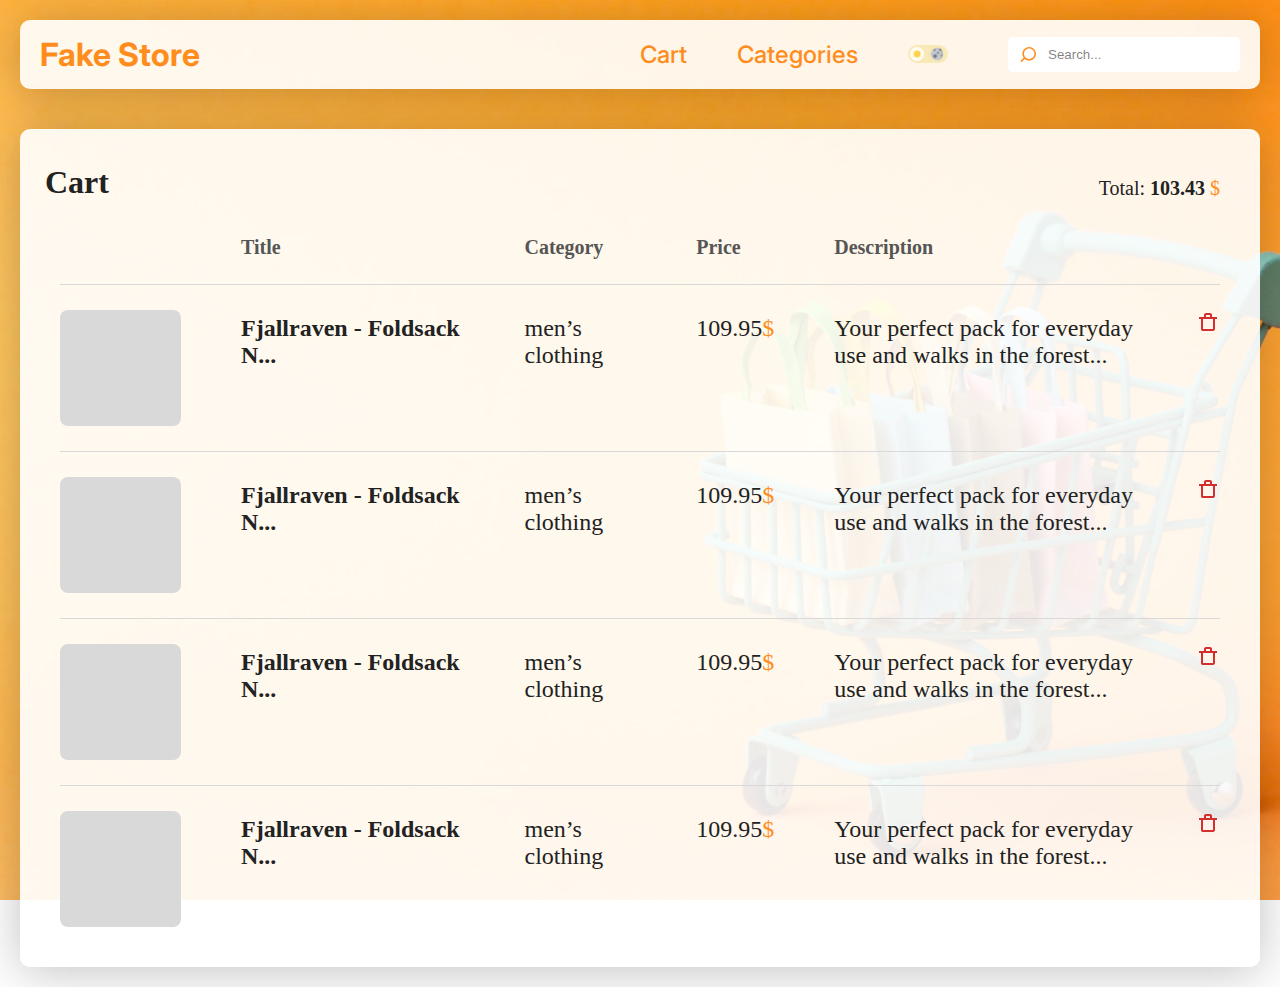
==== cart.html @ b6185a8d "fixed issues" ====
<!DOCTYPE html>
<html lang="en">
  <head>
    <meta charset="UTF-8" />
    <meta name="viewport" content="width=device-width, initial-scale=1.0" />
    <title>Fake Store</title>
    <link
      rel="stylesheet"
      href="https://fonts.googleapis.com/css2?family=Inter:wght@100;200;300;400;500;600;700;800;900&display=swap"
    />
    <link rel="stylesheet" href="../assets/css/cart.css" />
    <link rel="stylesheet" type="text/css" href="../assets/css/styles.css" />
  </head>
  <body>
    <div id="header-placeholder"></div>
    <main>
      <section class="product-list">
        <h2>Cart</h2>
        <div class="total-price">
          Total: <span class="price">103.43</span>
          <span class="dollar-sign">$</span>
        </div>
        <div class="product-grid">
          <div class="product-header"></div>
          <div class="product-header">Title</div>
          <div class="product-header">Category</div>
          <div class="product-header">Price</div>
          <div class="product-header">Description</div>
          <div class="product-header"></div>
          <div class="separator"></div>

          <!-- Product 1 -->
          <div class="product-image"></div>
          <div class="product-title">Fjallraven - Foldsack N...</div>
          <div class="product-category">men’s clothing</div>
          <div class="product-price">
            109.95<span class="dollar-sign">$</span>
          </div>
          <div class="product-description">
            Your perfect pack for everyday use and walks in the forest...
          </div>
          <div class="product-select">
            <img src="../assets/img/svg/delete_24px.svg" alt="delete" class="delete" />
          </div>
          <div class="separator"></div>

          <!-- Product 2 -->
          <div class="product-image"></div>
          <div class="product-title">Fjallraven - Foldsack N...</div>
          <div class="product-category">men’s clothing</div>
          <div class="product-price">
            109.95<span class="dollar-sign">$</span>
          </div>
          <div class="product-description">
            Your perfect pack for everyday use and walks in the forest...
          </div>
          <div class="product-select">
            <img src="../assets/img/svg/delete_24px.svg" alt="delete" class="delete" />
          </div>
          <div class="separator"></div>

          <!-- Product 3 -->
          <div class="product-image"></div>
          <div class="product-title">Fjallraven - Foldsack N...</div>
          <div class="product-category">men’s clothing</div>
          <div class="product-price">
            109.95<span class="dollar-sign">$</span>
          </div>
          <div class="product-description">
            Your perfect pack for everyday use and walks in the forest...
          </div>
          <div class="product-select">
            <img src="../assets/img/svg/delete_24px.svg" alt="delete" class="delete" />
          </div>
          <div class="separator"></div>

          <!-- Product 4 -->
          <div class="product-image"></div>
          <div class="product-title">Fjallraven - Foldsack N...</div>
          <div class="product-category">men’s clothing</div>
          <div class="product-price">
            109.95<span class="dollar-sign">$</span>
          </div>
          <div class="product-description">
            Your perfect pack for everyday use and walks in the forest...
          </div>
          <div class="product-select">
            <img src="../assets/img/svg/delete_24px.svg" alt="delete" class="delete" />
          </div>
        </div>
      </section>
    </main>
    <script src="../assets/js/header.js"></script>
  </body>
</html>
---- assets/css/cart.css ----
@import url('../css/table.css');


/* Cart Style */
body {
  background-image: url("../img/background.jpg");
  background-size: cover;
  background-position: center;
  background-repeat: no-repeat;
  background-attachment: fixed;
}

main {
  padding: var(--spacing-large);
  display: flex;
  justify-content: center;
}

.total-price {
  text-align: left;
  font-size: var(--font-size-large);
  font-weight: 400;
  position: absolute;
  top: 177px;
  right: 60px;
  align-items: end;
  color: var(--color-primary-main);
}

.price {
  font-weight: 700;
  color: var(--color-primary-main);
}

.product-grid {
  grid-template-columns: 0.2fr 2fr 1fr 0.3fr 2.7fr 0.1fr;
}
---- assets/css/styles.css ----
:root {
     /* Colors */
     --color-primary-main: #222222;
     --color-primary-main2: #000000;
     --color-primary: #FE8D1D;
     --color-secondary: #FABC49;
     --color-accent: #51ADE9;
     --color-background: rgba(255, 255, 255, 0.9);
     --color-background-full: rgba(255, 255, 255, 1);
     --color-background-semi: rgba(255, 255, 255, 0.5);
     --color-background-dark: #132D3E;
     --color-background-alt: #F8E9B7;
     --color-text-primary: #222222;
     --color-text-secondary: #555555;
     --color-placeholder: #00000080;
     --color-dark: #D9D9D9;
   
     /* Fonts */
     --font-size-base: 16px;
     --font-family-main: 'Inter', sans-serif;
     --font-size-small: 0.875rem;
     --font-size-medium: 1rem;
     --font-size-large: 1.25rem;
     --font-size-xlarge: 1.5rem;
     --font-size-xxlarge: 2rem;
     --font-size-input: 1rem;
     --font-size-submit: 1rem;
   
     /* Spacing */
     --spacing-small: 0.3125rem;
     --spacing-medium: 0.625rem;
     --spacing-large: 1.25rem; 
     --spacing-xlarge: 3.125rem; 
     --spacing-xxlarge: 3.75rem; 
   
     /* Sizes */
     --width-input: 38.125rem;
     --height-input: 1.875rem; 
     --width-input-small: 92%;
     --height-input-small: 2.5rem; 
     --width-switch: 2.5rem; 
     --height-switch: 1.125rem; 
     --width-switch-thumb: 0.875rem; 
     --width-login: 42.5rem; 
     --height-login: 21.375rem;
   
     /* Borders */
     --border-radius-small: 0.3125rem; 
     --border-radius-medium: 0.5rem; 
     --border-radius-large: 0.625rem; 
     --border-radius-xlarge: 0.75rem;
     --border-radius-switch: 2.125rem;
     --border-none: none;
   
     /* Shadows */
     --box-shadow-default: 0rem 0.25rem 3.125rem 0rem rgba(0, 0, 0, 0.25); 
   }

   
   /* General Styles */
html, body {
     height: 100%;
     width: 100%;
     margin: 0;
     padding: 0;
     font-size: var(--font-size-base);
   }
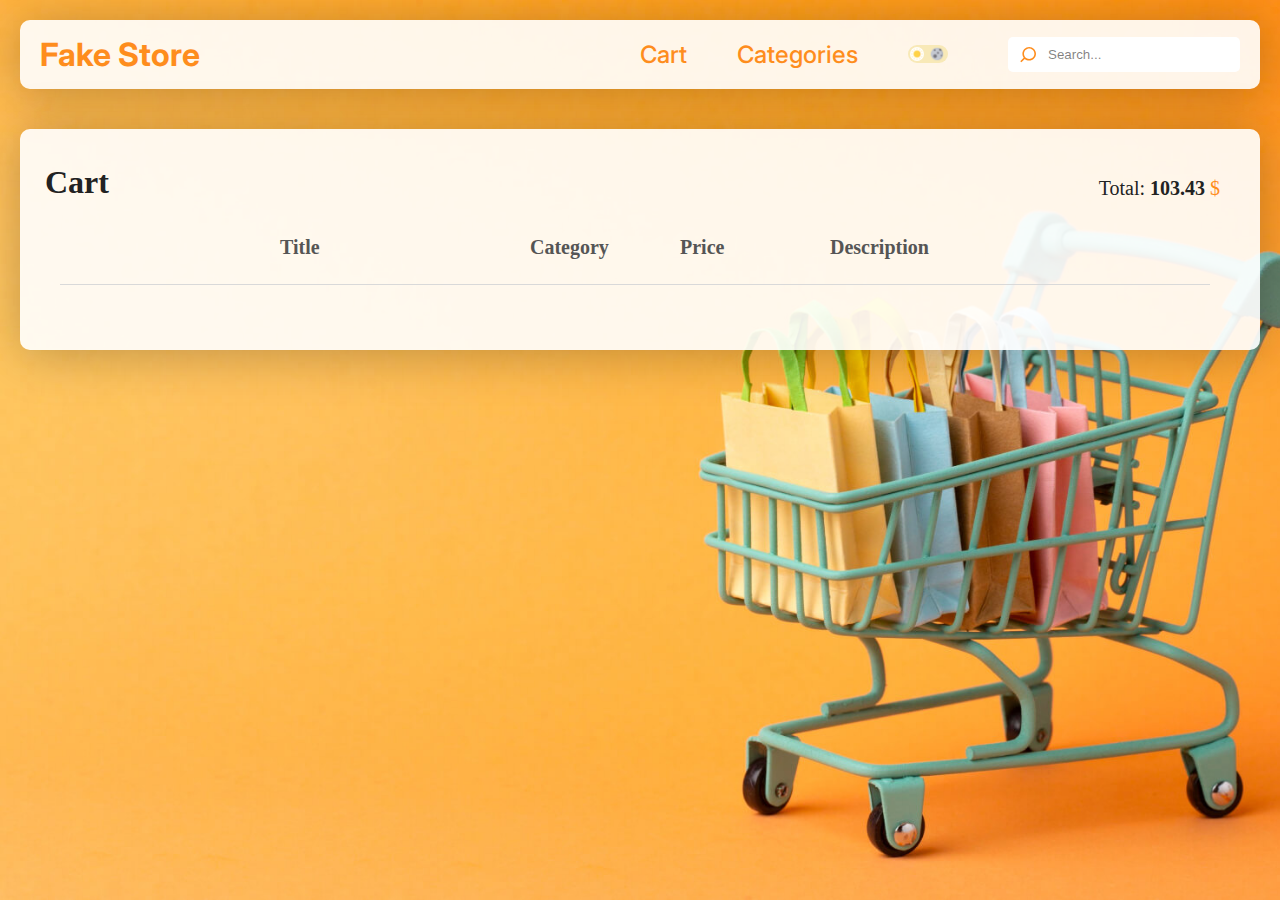
==== commit 607a8d9e: "update" ====
--- a/cart.html
+++ b/cart.html
@@ -10,8 +10,10 @@
     />
     <link rel="stylesheet" href="../assets/css/cart.css" />
     <link rel="stylesheet" type="text/css" href="../assets/css/styles.css" />
+    <script src="../assets/js/header.js" defer></script>
+    <script src="assets/js/script.js" defer></script>
   </head>
-  <body>
+  <body class="cart-page">
     <div id="header-placeholder"></div>
     <main>
       <section class="product-list">
@@ -29,67 +31,9 @@
           <div class="product-header"></div>
           <div class="separator"></div>
 
-          <!-- Product 1 -->
-          <div class="product-image"></div>
-          <div class="product-title">Fjallraven - Foldsack N...</div>
-          <div class="product-category">men’s clothing</div>
-          <div class="product-price">
-            109.95<span class="dollar-sign">$</span>
-          </div>
-          <div class="product-description">
-            Your perfect pack for everyday use and walks in the forest...
-          </div>
-          <div class="product-select">
-            <img src="../assets/img/svg/delete_24px.svg" alt="delete" class="delete" />
-          </div>
-          <div class="separator"></div>
-
-          <!-- Product 2 -->
-          <div class="product-image"></div>
-          <div class="product-title">Fjallraven - Foldsack N...</div>
-          <div class="product-category">men’s clothing</div>
-          <div class="product-price">
-            109.95<span class="dollar-sign">$</span>
-          </div>
-          <div class="product-description">
-            Your perfect pack for everyday use and walks in the forest...
-          </div>
-          <div class="product-select">
-            <img src="../assets/img/svg/delete_24px.svg" alt="delete" class="delete" />
-          </div>
-          <div class="separator"></div>
-
-          <!-- Product 3 -->
-          <div class="product-image"></div>
-          <div class="product-title">Fjallraven - Foldsack N...</div>
-          <div class="product-category">men’s clothing</div>
-          <div class="product-price">
-            109.95<span class="dollar-sign">$</span>
-          </div>
-          <div class="product-description">
-            Your perfect pack for everyday use and walks in the forest...
-          </div>
-          <div class="product-select">
-            <img src="../assets/img/svg/delete_24px.svg" alt="delete" class="delete" />
-          </div>
-          <div class="separator"></div>
-
-          <!-- Product 4 -->
-          <div class="product-image"></div>
-          <div class="product-title">Fjallraven - Foldsack N...</div>
-          <div class="product-category">men’s clothing</div>
-          <div class="product-price">
-            109.95<span class="dollar-sign">$</span>
-          </div>
-          <div class="product-description">
-            Your perfect pack for everyday use and walks in the forest...
-          </div>
-          <div class="product-select">
-            <img src="../assets/img/svg/delete_24px.svg" alt="delete" class="delete" />
-          </div>
+          <div id="products"></div>
         </div>
       </section>
     </main>
-    <script src="../assets/js/header.js"></script>
   </body>
 </html>
--- a/assets/css/cart.css
+++ b/assets/css/cart.css
@@ -1,5 +1,4 @@
-@import url('../css/table.css');
-
+@import url("../css/table.css");
 
 /* Cart Style */
 body {
@@ -33,5 +32,6 @@
 }
 
 .product-grid {
-  grid-template-columns: 0.2fr 2fr 1fr 0.3fr 2.7fr 0.1fr;
+  display: grid;
+  grid-template-columns: 150px 200px 100px 100px 300px 50px; /* 5 columns of fixed 200px width */
 }
--- a/assets/css/styles.css
+++ b/assets/css/styles.css
@@ -1,68 +1,66 @@
 :root {
-     /* Colors */
-     --color-primary-main: #222222;
-     --color-primary-main2: #000000;
-     --color-primary: #FE8D1D;
-     --color-secondary: #FABC49;
-     --color-accent: #51ADE9;
-     --color-background: rgba(255, 255, 255, 0.9);
-     --color-background-full: rgba(255, 255, 255, 1);
-     --color-background-semi: rgba(255, 255, 255, 0.5);
-     --color-background-dark: #132D3E;
-     --color-background-alt: #F8E9B7;
-     --color-text-primary: #222222;
-     --color-text-secondary: #555555;
-     --color-placeholder: #00000080;
-     --color-dark: #D9D9D9;
-   
-     /* Fonts */
-     --font-size-base: 16px;
-     --font-family-main: 'Inter', sans-serif;
-     --font-size-small: 0.875rem;
-     --font-size-medium: 1rem;
-     --font-size-large: 1.25rem;
-     --font-size-xlarge: 1.5rem;
-     --font-size-xxlarge: 2rem;
-     --font-size-input: 1rem;
-     --font-size-submit: 1rem;
-   
-     /* Spacing */
-     --spacing-small: 0.3125rem;
-     --spacing-medium: 0.625rem;
-     --spacing-large: 1.25rem; 
-     --spacing-xlarge: 3.125rem; 
-     --spacing-xxlarge: 3.75rem; 
-   
-     /* Sizes */
-     --width-input: 38.125rem;
-     --height-input: 1.875rem; 
-     --width-input-small: 92%;
-     --height-input-small: 2.5rem; 
-     --width-switch: 2.5rem; 
-     --height-switch: 1.125rem; 
-     --width-switch-thumb: 0.875rem; 
-     --width-login: 42.5rem; 
-     --height-login: 21.375rem;
-   
-     /* Borders */
-     --border-radius-small: 0.3125rem; 
-     --border-radius-medium: 0.5rem; 
-     --border-radius-large: 0.625rem; 
-     --border-radius-xlarge: 0.75rem;
-     --border-radius-switch: 2.125rem;
-     --border-none: none;
-   
-     /* Shadows */
-     --box-shadow-default: 0rem 0.25rem 3.125rem 0rem rgba(0, 0, 0, 0.25); 
-   }
+  /* Colors */
+  --color-primary-main: #222222;
+  --color-primary-main2: #000000;
+  --color-primary: #fe8d1d;
+  --color-secondary: #fabc49;
+  --color-accent: #51ade9;
+  --color-background: rgba(255, 255, 255, 0.9);
+  --color-background-full: rgba(255, 255, 255, 1);
+  --color-background-semi: rgba(255, 255, 255, 0.5);
+  --color-background-dark: #132d3e;
+  --color-background-alt: #f8e9b7;
+  --color-text-primary: #222222;
+  --color-text-secondary: #555555;
+  --color-placeholder: #00000080;
+  --color-dark: #d9d9d9;
 
-   
-   /* General Styles */
-html, body {
-     height: 100%;
-     width: 100%;
-     margin: 0;
-     padding: 0;
-     font-size: var(--font-size-base);
-   }
-   +  /* Fonts */
+  --font-size-base: 16px;
+  --font-family-main: "Inter", sans-serif;
+  --font-size-small: 0.875rem;
+  --font-size-medium: 1rem;
+  --font-size-large: 1.25rem;
+  --font-size-xlarge: 1.5rem;
+  --font-size-xxlarge: 2rem;
+  --font-size-input: 1rem;
+  --font-size-submit: 1rem;
+
+  /* Spacing */
+  --spacing-small: 0.3125rem;
+  --spacing-medium: 0.625rem;
+  --spacing-large: 1.25rem;
+  --spacing-xlarge: 3.125rem;
+  --spacing-xxlarge: 3.75rem;
+
+  /* Sizes */
+  --width-input: 38.125rem;
+  --height-input: 1.875rem;
+  --width-input-small: 92%;
+  --height-input-small: 2.5rem;
+  --width-switch: 2.5rem;
+  --height-switch: 1.125rem;
+  --width-switch-thumb: 0.875rem;
+  --width-login: 42.5rem;
+  --height-login: 21.375rem;
+
+  /* Borders */
+  --border-radius-small: 0.3125rem;
+  --border-radius-medium: 0.5rem;
+  --border-radius-large: 0.625rem;
+  --border-radius-xlarge: 0.75rem;
+  --border-radius-switch: 2.125rem;
+  --border-none: none;
+
+  /* Shadows */
+  --box-shadow-default: 0rem 0.25rem 3.125rem 0rem rgba(0, 0, 0, 0.25);
+}
+
+/* General Styles */
+*,
+*::before,
+*::after {
+  margin: 0;
+  padding: 0;
+  box-sizing: border-box;
+}
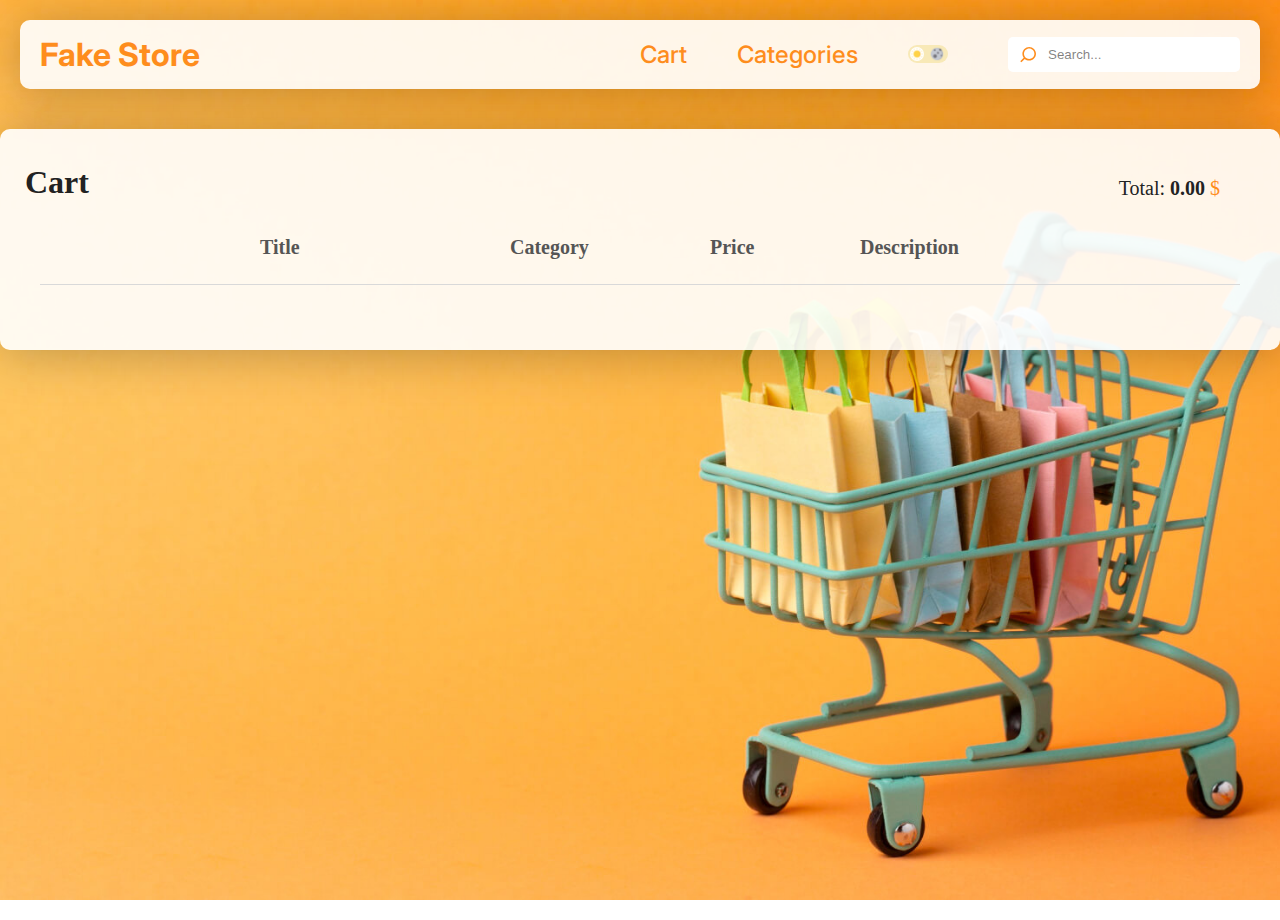
==== commit df81a53c: "update" ====
--- a/cart.html
+++ b/cart.html
@@ -11,7 +11,7 @@
     <link rel="stylesheet" href="../assets/css/cart.css" />
     <link rel="stylesheet" type="text/css" href="../assets/css/styles.css" />
     <script src="../assets/js/header.js" defer></script>
-    <script src="assets/js/script.js" defer></script>
+    <script src="assets/js/cart.js" defer></script>
   </head>
   <body class="cart-page">
     <div id="header-placeholder"></div>
@@ -19,7 +19,7 @@
       <section class="product-list">
         <h2>Cart</h2>
         <div class="total-price">
-          Total: <span class="price">103.43</span>
+          Total: <span class="price"></span>
           <span class="dollar-sign">$</span>
         </div>
         <div class="product-grid">
--- a/assets/css/cart.css
+++ b/assets/css/cart.css
@@ -33,5 +33,18 @@
 
 .product-grid {
   display: grid;
-  grid-template-columns: 150px 200px 100px 100px 300px 50px; /* 5 columns of fixed 200px width */
+  grid-template-columns: 150px 200px 150px 100px 300px 50px;
 }
+
+.remove {
+  background-color: white;
+  border: none;
+  color: none;
+  border-radius: var(--border-radius-medium);
+  padding: var(--spacing-small);
+}
+
+.toggle-title,
+.toggle-desc {
+  color: var(--color-primary);
+}
--- a/assets/css/styles.css
+++ b/assets/css/styles.css
@@ -56,7 +56,7 @@
   --box-shadow-default: 0rem 0.25rem 3.125rem 0rem rgba(0, 0, 0, 0.25);
 }
 
-/* General Styles */
+/* General Styles 
 *,
 *::before,
 *::after {
@@ -64,3 +64,13 @@
   padding: 0;
   box-sizing: border-box;
 }
+*/
+
+html, body {
+  height: 100%;
+  width: 100%;
+  margin: 0;
+  padding: 0;
+  font-size: var(--font-size-base);
+  scroll-behavior: smooth;
+}
